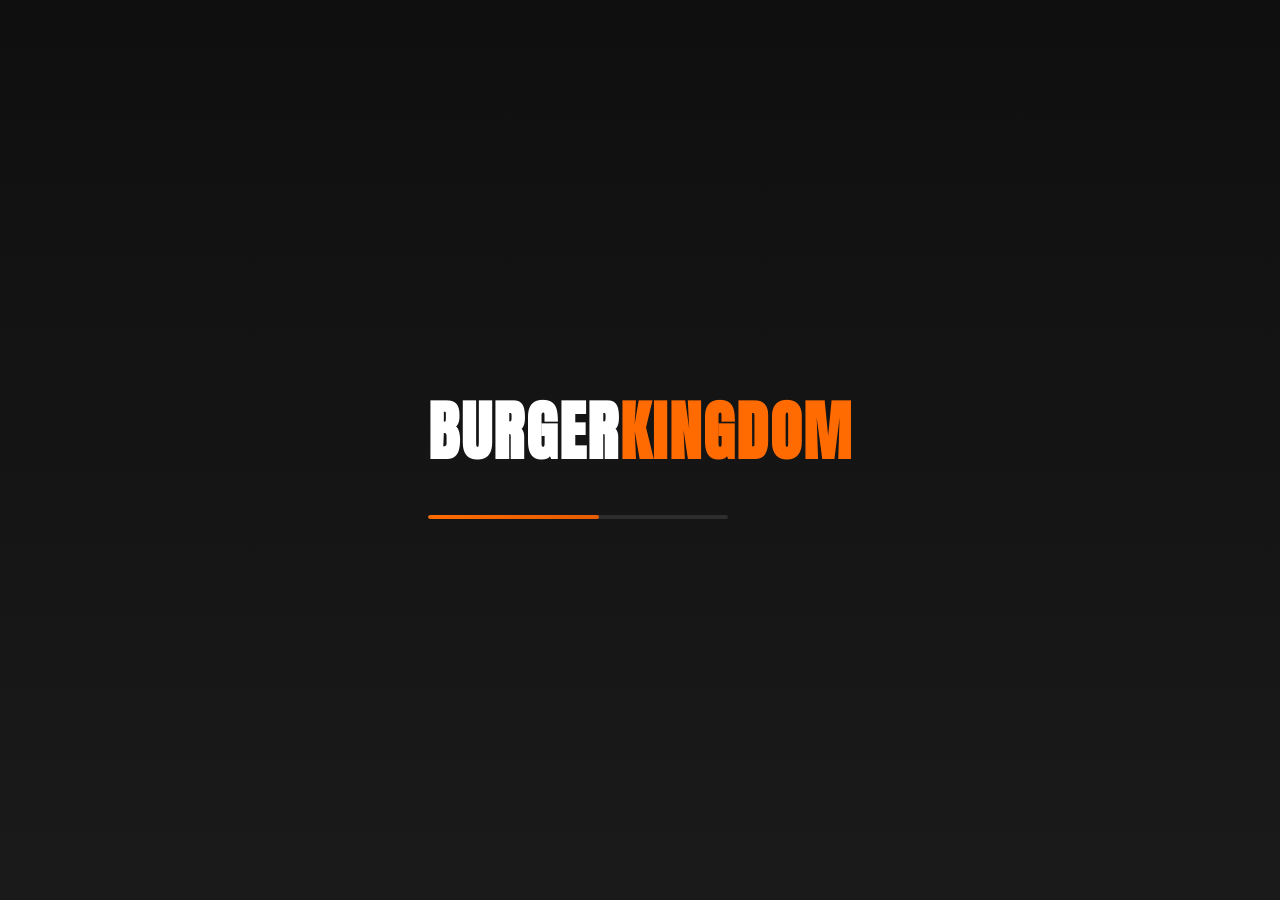
==== digital-menu/index.html @ cecdf684 "Title: Digital Menu System Implementation for Food Establishment Display Key features implemented: -" ====
<!DOCTYPE html>
<html lang="es">
<head>
    <meta charset="UTF-8">
    <meta name="viewport" content="width=device-width, initial-scale=1.0">
    <title>Digital Menu - Burger Experience</title>
    
    <!-- Preload critical assets -->
    <link rel="preconnect" href="https://fonts.googleapis.com">
    <link rel="preconnect" href="https://fonts.gstatic.com" crossorigin>
    <link href="https://fonts.googleapis.com/css2?family=Anton&family=Poppins:wght@400;600;800&display=swap" rel="stylesheet">
    
    <!-- Stylesheets -->
    <link rel="stylesheet" href="css/variables.css">
    <link rel="stylesheet" href="css/reset.css">
    <link rel="stylesheet" href="css/components.css">
    <link rel="stylesheet" href="css/animations.css">
    <link rel="stylesheet" href="css/responsive.css">
</head>
<body>
    <!-- Loading Screen -->
    <div id="loader" class="loader">
        <div class="loader-content">
            <h1 class="loader-logo">BURGER<span class="accent">KINGDOM</span></h1>
            <div class="loader-bar">
                <div class="loader-progress"></div>
            </div>
        </div>
    </div>

    <!-- Main Container -->
    <main id="app" class="digital-menu">
        
        <!-- Scene 1: Hero Introduction -->
        <section class="scene scene-hero active" data-scene="1">
            <div class="scene-background">
                <div class="gradient-orb orb-1"></div>
                <div class="gradient-orb orb-2"></div>
                <div class="gradient-orb orb-3"></div>
            </div>
            
            <div class="scene-content">
                <div class="hero-text">
                    <h1 class="hero-title split-text">
                        <span class="line">EL SABOR</span>
                        <span class="line">QUE TE HACE</span>
                        <span class="line accent-text">VOLVER</span>
                    </h1>
                    <p class="hero-subtitle">Descubre nuestra nueva colección de hamburguesas artesanales</p>
                </div>
                
                <div class="hero-product">
                    <div class="product-ring ring-1"></div>
                    <div class="product-ring ring-2"></div>
                    <div class="product-ring ring-3"></div>
                    <img src="assets/images/burgers/hero-burger.svg" alt="Hamburguesa Premium" class="hero-burger floating">
                </div>
            </div>
            
            <div class="scene-indicators">
                <div class="indicator active" data-target="1"></div>
                <div class="indicator" data-target="2"></div>
                <div class="indicator" data-target="3"></div>
                <div class="indicator" data-target="4"></div>
            </div>
        </section>

        <!-- Scene 2: Featured Burgers Carousel -->
        <section class="scene scene-burgers" data-scene="2">
            <div class="scene-background">
                <div class="particles-container" id="particles-1"></div>
            </div>
            
            <div class="scene-header">
                <h2 class="section-title">NUESTRAS <span class="accent">ESTRELLAS</span></h2>
                <p class="section-subtitle">Hamburguesas creadas con pasión</p>
            </div>
            
            <div class="burger-showcase">
                <div class="showcase-stage">
                    <div class="burger-card active" data-burger="1">
                        <div class="card-badge">BESTSELLER</div>
                        <img src="assets/images/burgers/classic.svg" alt="The Classic" class="burger-image">
                        <div class="card-info">
                            <h3 class="burger-name">THE CLASSIC</h3>
                            <p class="burger-desc">Carne Angus 200g, queso cheddar, bacon crujiente, lechuga fresca y nuestra salsa secreta</p>
                            <div class="burger-price">8.99€</div>
                        </div>
                    </div>
                    
                    <div class="burger-card" data-burger="2">
                        <div class="card-badge">NUEVA</div>
                        <img src="assets/images/burgers/truffle.svg" alt="Truffle Deluxe" class="burger-image">
                        <div class="card-info">
                            <h3 class="burger-name">TRUFFLE DELUXE</h3>
                            <p class="burger-desc">Carne Wagyu, queso brie, crema de trufa negra, cebolla caramelizada y rúcula</p>
                            <div class="burger-price">12.99€</div>
                        </div>
                    </div>
                    
                    <div class="burger-card" data-burger="3">
                        <img src="assets/images/burgers/spicy.svg" alt="Spicy Inferno" class="burger-image">
                        <div class="card-info">
                            <h3 class="burger-name">SPICY INFERNO</h3>
                            <p class="burger-desc">Carne picante, jalapeños, queso pepper jack, salsa chipotle y nachos triturados</p>
                            <div class="burger-price">9.99€</div>
                        </div>
                    </div>
                    
                    <div class="burger-card" data-burger="4">
                        <div class="card-badge">VEGGIE</div>
                        <img src="assets/images/burgers/veggie.svg" alt="Green Legend" class="burger-image">
                        <div class="card-info">
                            <h3 class="burger-name">GREEN LEGEND</h3>
                            <p class="burger-desc">Proteína vegetal Beyond Meat, aguacate, tomate seco, hummus y brotes frescos</p>
                            <div class="burger-price">10.99€</div>
                        </div>
                    </div>
                </div>
                
                <div class="burger-nav">
                    <button class="nav-btn prev" aria-label="Anterior">
                        <svg viewBox="0 0 24 24"><path d="M15 18l-6-6 6-6"/></svg>
                    </button>
                    <button class="nav-btn next" aria-label="Siguiente">
                        <svg viewBox="0 0 24 24"><path d="M9 18l6-6-6-6"/></svg>
                    </button>
                </div>
            </div>
        </section>

        <!-- Scene 3: Combos Section -->
        <section class="scene scene-combos" data-scene="3">
            <div class="scene-background">
                <div class="combo-bg-elements">
                    <div class="floating-element elem-1">🍟</div>
                    <div class="floating-element elem-2">🥤</div>
                    <div class="floating-element elem-3">🍔</div>
                </div>
            </div>
            
            <div class="scene-header">
                <h2 class="section-title">COMBOS <span class="accent">IRRESISTIBLES</span></h2>
                <p class="section-subtitle">Ahorra disfrutando más</p>
            </div>
            
            <div class="combos-grid">
                <div class="combo-card combo-1">
                    <div class="combo-tag">AHORRA 3€</div>
                    <div class="combo-visual">
                        <img src="#" alt="Combo Classic" class="combo-main-img">
                    </div>
                    <div class="combo-details">
                        <h3 class="combo-name">COMBO CLÁSICO</h3>
                        <ul class="combo-items">
                            <li><span class="icon">🍔</span> Hamburguesa Classic</li>
                            <li><span class="icon">🍟</span> Patatas Medianas</li>
                            <li><span class="icon">🥤</span> Refresco 500ml</li>
                        </ul>
                        <div class="combo-price">
                            <span class="old-price">13.97€</span>
                            <span class="new-price">10.99€</span>
                        </div>
                    </div>
                </div>
                
                <div class="combo-card combo-2 featured">
                    <div class="combo-tag hot">MÁS VENDIDO 🔥</div>
                    <div class="combo-visual">
                        <img src="#" alt="Combo Family" class="combo-main-img">
                    </div>
                    <div class="combo-details">
                        <h3 class="combo-name">COMBO FAMILIA</h3>
                        <ul class="combo-items">
                            <li><span class="icon">🍔</span> 4 Hamburguesas a elegir</li>
                            <li><span class="icon">🍟</span> 2 Patatas Grandes</li>
                            <li><span class="icon">🥤</span> 4 Refrescos 500ml</li>
                            <li><span class="icon">🍦</span> 2 Postres</li>
                        </ul>
                        <div class="combo-price">
                            <span class="old-price">45.96€</span>
                            <span class="new-price">34.99€</span>
                        </div>
                    </div>
                </div>
                
                <div class="combo-card combo-3">
                    <div class="combo-tag">AHORRA 2.50€</div>
                    <div class="combo-visual">
                        <img src="#" alt="Combo Lunch" class="combo-main-img">
                    </div>
                    <div class="combo-details">
                        <h3 class="combo-name">COMBO LUNCH</h3>
                        <ul class="combo-items">
                            <li><span class="icon">🍔</span> Hamburguesa Pequeña</li>
                            <li><span class="icon">🍟</span> Patatas Pequeñas</li>
                            <li><span class="icon">🥤</span> Refresco 330ml</li>
                        </ul>
                        <div class="combo-price">
                            <span class="old-price">9.49€</span>
                            <span class="new-price">6.99€</span>
                        </div>
                    </div>
                </div>
            </div>
        </section>

        <!-- Scene 4: Special Offers -->
        <section class="scene scene-offers" data-scene="4">
            <div class="scene-background">
                <div class="offer-bg-animation">
                    <div class="sparkle sparkle-1"></div>
                    <div class="sparkle sparkle-2"></div>
                    <div class="sparkle sparkle-3"></div>
                    <div class="sparkle sparkle-4"></div>
                </div>
            </div>
            
            <div class="scene-header">
                <h2 class="section-title">OFERTAS <span class="accent">ESPECIALES</span></h2>
                <p class="section-subtitle">Tiempo limitado - ¡No te lo pierdas!</p>
            </div>
            
            <div class="offers-showcase">
                <div class="offer-card offer-1">
                    <div class="offer-timer">
                        <div class="timer-label">TERMINA EN</div>
                        <div class="timer-display" id="timer-1">
                            <span class="time-unit"><span class="num">02</span><small>H</small></span>
                            <span class="separator">:</span>
                            <span class="time-unit"><span class="num">45</span><small>M</small></span>
                            <span class="separator">:</span>
                            <span class="time-unit"><span class="num">30</span><small>S</small></span>
                        </div>
                    </div>
                    <div class="offer-content">
                        <div class="offer-badge">2x1</div>
                        <h3 class="offer-title">MARTES DE BURGUERS</h3>
                        <p class="offer-desc">Todas las hamburguesas clásicas al 50% de descuento todos los martes</p>
                        <div class="offer-cta">¡VEN HOY!</div>
                    </div>
                </div>
                
                <div class="offer-card offer-2">
                    <div class="offer-timer">
                        <div class="timer-label">VÁLIDO HASTA</div>
                        <div class="timer-display" id="timer-2">
                            <span class="date-unit">31</span>
                            <span class="date-label">DICIEMBRE</span>
                        </div>
                    </div>
                    <div class="offer-content">
                        <div class="offer-badge gold">PREMIUM</div>
                        <h3 class="offer-title">CLUB VIP</h3>
                        <p class="offer-desc">Únete al club y obtén descuentos exclusivos, regalos de cumpleaños y acceso anticipado a nuevos productos</p>
                        <div class="offer-cta">REGÍSTRATE GRATIS</div>
                    </div>
                </div>
            </div>
        </section>

        <!-- Brand Footer -->
        <footer class="brand-footer">
            <div class="brand-logo">BURGER<span class="accent">KINGDOM</span></div>
            <div class="social-proof">
                <span class="rating">★★★★★</span>
                <span class="review-count">+10,000 clientes felices</span>
            </div>
            <div class="location-info">
                <span class="icon">📍</span>
                <span>Disponible en todas nuestras tiendas</span>
            </div>
        </footer>

    </main>

    <!-- Scripts -->
    <script src="https://cdnjs.cloudflare.com/ajax/libs/gsap/3.12.4/gsap.min.js"></script>
    <script src="js/utils/helpers.js"></script>
    <script src="js/scenes/loader.js"></script>
    <script src="js/scenes/hero.js"></script>
    <script src="js/scenes/burgers.js"></script>
    <script src="js/scenes/combos.js"></script>
    <script src="js/scenes/offers.js"></script>
    <script src="js/main.js"></script>
</body>
</html>
---- digital-menu/css/variables.css ----
:root {
    /* Brand Colors */
    --color-primary: #FF6B00;
    --color-primary-dark: #E65C00;
    --color-primary-light: #FF8533;
    
    --color-secondary: #FFD700;
    --color-secondary-dark: #E6C200;
    
    --color-accent: #FF4757;
    --color-accent-light: #FF6B7A;
    
    /* Neutrals */
    --color-black: #0F0F0F;
    --color-dark: #1A1A1A;
    --color-charcoal: #2D2D2D;
    --color-gray: #6B6B6B;
    --color-light-gray: #9B9B9B;
    --color-off-white: #F5F5F5;
    --color-white: #FFFFFF;
    
    /* Food Colors */
    --color-bun: #D4A574;
    --color-meat: #8B4513;
    --color-lettuce: #4CAF50;
    --color-tomato: #FF6347;
    --color-cheese: #FFC107;
    
    /* Gradients */
    --gradient-primary: linear-gradient(135deg, var(--color-primary) 0%, var(--color-primary-dark) 100%);
    --gradient-gold: linear-gradient(135deg, var(--color-secondary) 0%, var(--color-secondary-dark) 100%);
    --gradient-fire: linear-gradient(135deg, #FF6B00 0%, #FF4757 100%);
    --gradient-dark: linear-gradient(180deg, var(--color-black) 0%, var(--color-dark) 100%);
    
    /* Typography */
    --font-display: 'Anton', sans-serif;
    --font-body: 'Poppins', sans-serif;
    
    /* Spacing Scale */
    --space-xs: 0.25rem;
    --space-sm: 0.5rem;
    --space-md: 1rem;
    --space-lg: 1.5rem;
    --space-xl: 2rem;
    --space-2xl: 3rem;
    --space-3xl: 4rem;
    --space-4xl: 6rem;
    
    /* Font Sizes */
    --text-xs: 0.75rem;
    --text-sm: 0.875rem;
    --text-base: 1rem;
    --text-lg: 1.125rem;
    --text-xl: 1.25rem;
    --text-2xl: 1.5rem;
    --text-3xl: 2rem;
    --text-4xl: 2.5rem;
    --text-5xl: 3.5rem;
    --text-6xl: 4.5rem;
    --text-7xl: 6rem;
    
    /* Border Radius */
    --radius-sm: 4px;
    --radius-md: 8px;
    --radius-lg: 12px;
    --radius-xl: 16px;
    --radius-2xl: 24px;
    --radius-full: 9999px;
    
    /* Shadows */
    --shadow-sm: 0 2px 4px rgba(0, 0, 0, 0.1);
    --shadow-md: 0 4px 8px rgba(0, 0, 0, 0.15);
    --shadow-lg: 0 8px 16px rgba(0, 0, 0, 0.2);
    --shadow-xl: 0 16px 32px rgba(0, 0, 0, 0.3);
    --shadow-2xl: 0 24px 48px rgba(0, 0, 0, 0.4);
    --shadow-glow: 0 0 40px rgba(255, 107, 0, 0.5);
    --shadow-glow-gold: 0 0 40px rgba(255, 215, 0, 0.5);
    
    /* Transitions */
    --transition-fast: 0.2s ease;
    --transition-base: 0.3s ease;
    --transition-slow: 0.5s ease;
    --transition-slower: 0.8s ease;
    
    /* Animation Timing */
    --anim-duration-fast: 0.3s;
    --anim-duration-base: 0.6s;
    --anim-duration-slow: 1s;
    --anim-duration-slower: 2s;
    
    /* Easing Functions */
    --ease-out-expo: cubic-bezier(0.19, 1, 0.22, 1);
    --ease-out-quart: cubic-bezier(0.25, 1, 0.5, 1);
    --ease-in-out-quart: cubic-bezier(0.76, 0, 0.24, 1);
    --ease-elastic: cubic-bezier(0.68, -0.55, 0.265, 1.55);
    
    /* Layout */
    --container-max: 1400px;
    --section-min-height: 100vh;
}
---- digital-menu/css/components.css ----
/* ========================================
   COMPONENT STYLES
   ======================================== */

/* Main App Container */
.digital-menu {
    position: relative;
    width: 100%;
    min-height: 100vh;
    overflow: hidden;
}

/* ========================================
   LOADER
   ======================================== */
.loader {
    position: fixed;
    top: 0;
    left: 0;
    width: 100%;
    height: 100vh;
    background: var(--gradient-dark);
    display: flex;
    align-items: center;
    justify-content: center;
    z-index: 9999;
}

.loader-content {
    text-align: center;
}

.loader-logo {
    font-family: var(--font-display);
    font-size: clamp(2rem, 5vw, 4rem);
    color: var(--color-white);
    margin-bottom: var(--space-xl);
    letter-spacing: 2px;
}

.loader-logo .accent {
    color: var(--color-primary);
}

.loader-bar {
    width: 300px;
    height: 4px;
    background: var(--color-charcoal);
    border-radius: var(--radius-full);
    overflow: hidden;
}

.loader-progress {
    width: 0%;
    height: 100%;
    background: var(--gradient-primary);
    border-radius: var(--radius-full);
    transition: width 0.3s ease;
}

/* ========================================
   SCENES
   ======================================== */
.scene {
    position: absolute;
    top: 0;
    left: 0;
    width: 100%;
    min-height: 100vh;
    opacity: 0;
    visibility: hidden;
    transition: opacity 0.8s var(--ease-out-expo), 
                visibility 0.8s var(--ease-out-expo);
}

.scene.active {
    opacity: 1;
    visibility: visible;
    z-index: 10;
}

.scene-background {
    position: absolute;
    top: 0;
    left: 0;
    width: 100%;
    height: 100%;
    z-index: -1;
    overflow: hidden;
}

.scene-content {
    position: relative;
    width: 100%;
    height: 100%;
    display: grid;
    grid-template-columns: 1fr 1fr;
    align-items: center;
    padding: var(--space-3xl);
    gap: var(--space-3xl);
}

.scene-header {
    text-align: center;
    margin-bottom: var(--space-3xl);
}

.section-title {
    font-family: var(--font-display);
    font-size: clamp(2.5rem, 6vw, 5rem);
    color: var(--color-white);
    text-transform: uppercase;
    letter-spacing: 2px;
    margin-bottom: var(--space-md);
}

.section-title .accent {
    color: var(--color-primary);
    position: relative;
    display: inline-block;
}

.section-subtitle {
    font-size: var(--text-xl);
    color: var(--color-light-gray);
    font-weight: 400;
}

/* ========================================
   GRADIENT ORBS (Hero Background)
   ======================================== */
.gradient-orb {
    position: absolute;
    border-radius: 50%;
    filter: blur(80px);
    opacity: 0.5;
    animation: orbFloat 20s ease-in-out infinite;
}

.orb-1 {
    width: 400px;
    height: 400px;
    background: var(--color-primary);
    top: -100px;
    right: -100px;
    animation-delay: 0s;
}

.orb-2 {
    width: 300px;
    height: 300px;
    background: var(--color-accent);
    bottom: -50px;
    left: -50px;
    animation-delay: -7s;
}

.orb-3 {
    width: 250px;
    height: 250px;
    background: var(--color-secondary);
    top: 50%;
    left: 50%;
    transform: translate(-50%, -50%);
    animation-delay: -14s;
}

@keyframes orbFloat {
    0%, 100% {
        transform: translate(0, 0) scale(1);
    }
    25% {
        transform: translate(50px, -50px) scale(1.1);
    }
    50% {
        transform: translate(-30px, 30px) scale(0.9);
    }
    75% {
        transform: translate(40px, 40px) scale(1.05);
    }
}

/* ========================================
   HERO SECTION
   ======================================== */
.hero-text {
    z-index: 2;
}

.hero-title {
    font-family: var(--font-display);
    font-size: clamp(3rem, 8vw, 7rem);
    line-height: 0.9;
    text-transform: uppercase;
    margin-bottom: var(--space-lg);
}

.hero-title .line {
    display: block;
    overflow: hidden;
}

.hero-title .line.accent-text {
    color: var(--color-primary);
}

.hero-subtitle {
    font-size: clamp(1rem, 2vw, 1.5rem);
    color: var(--color-light-gray);
    max-width: 500px;
}

.hero-product {
    position: relative;
    display: flex;
    align-items: center;
    justify-content: center;
    perspective: 1000px;
}

.product-ring {
    position: absolute;
    border: 2px solid rgba(255, 255, 255, 0.1);
    border-radius: 50%;
}

.ring-1 {
    width: 400px;
    height: 400px;
    animation: ringRotate 30s linear infinite;
}

.ring-2 {
    width: 500px;
    height: 500px;
    animation: ringRotate 40s linear infinite reverse;
}

.ring-3 {
    width: 600px;
    height: 600px;
    animation: ringRotate 50s linear infinite;
}

@keyframes ringRotate {
    from {
        transform: rotate(0deg);
    }
    to {
        transform: rotate(360deg);
    }
}

.hero-burger {
    max-width: 450px;
    filter: drop-shadow(0 20px 40px rgba(0, 0, 0, 0.5));
    z-index: 2;
}

.floating {
    animation: burgerFloat 6s ease-in-out infinite;
}

@keyframes burgerFloat {
    0%, 100% {
        transform: translateY(0) rotate(0deg);
    }
    50% {
        transform: translateY(-30px) rotate(5deg);
    }
}

/* ========================================
   SCENE INDICATORS
   ======================================== */
.scene-indicators {
    position: absolute;
    right: var(--space-2xl);
    top: 50%;
    transform: translateY(-50%);
    display: flex;
    flex-direction: column;
    gap: var(--space-md);
    z-index: 100;
}

.indicator {
    width: 12px;
    height: 12px;
    border: 2px solid var(--color-light-gray);
    border-radius: 50%;
    cursor: pointer;
    transition: all 0.3s ease;
    position: relative;
    overflow: hidden;
}

.indicator::before {
    content: '';
    position: absolute;
    top: 0;
    left: 0;
    width: 100%;
    height: 100%;
    background: var(--color-primary);
    transform: scale(0);
    transition: transform 0.3s var(--ease-out-expo);
    border-radius: 50%;
}

.indicator.active,
.indicator:hover {
    border-color: var(--color-primary);
}

.indicator.active::before,
.indicator:hover::before {
    transform: scale(1);
}

/* ========================================
   BURGER SHOWCASE
   ======================================== */
.burger-showcase {
    position: relative;
    max-width: var(--container-max);
    margin: 0 auto;
    padding: 0 var(--space-xl);
}

.showcase-stage {
    position: relative;
    height: 600px;
    perspective: 1000px;
}

.burger-card {
    position: absolute;
    top: 50%;
    left: 50%;
    transform: translate(-50%, -50%) scale(0.8);
    width: 100%;
    max-width: 900px;
    background: rgba(26, 26, 26, 0.8);
    backdrop-filter: blur(20px);
    border-radius: var(--radius-2xl);
    padding: var(--space-3xl);
    display: grid;
    grid-template-columns: 1fr 1fr;
    gap: var(--space-3xl);
    align-items: center;
    opacity: 0;
    visibility: hidden;
    transition: all 0.6s var(--ease-out-expo);
    border: 1px solid rgba(255, 255, 255, 0.1);
}

.burger-card.active {
    opacity: 1;
    visibility: visible;
    transform: translate(-50%, -50%) scale(1);
}

.card-badge {
    position: absolute;
    top: var(--space-lg);
    left: var(--space-lg);
    background: var(--gradient-primary);
    color: var(--color-white);
    padding: var(--space-sm) var(--space-lg);
    border-radius: var(--radius-full);
    font-weight: 600;
    font-size: var(--text-sm);
    text-transform: uppercase;
    letter-spacing: 1px;
}

.burger-image {
    width: 100%;
    max-width: 450px;
    justify-self: center;
    filter: drop-shadow(0 20px 40px rgba(0, 0, 0, 0.4));
    transition: transform 0.5s var(--ease-out-expo);
}

.burger-card:hover .burger-image {
    transform: scale(1.05) rotate(-5deg);
}

.card-info {
    text-align: left;
}

.burger-name {
    font-family: var(--font-display);
    font-size: clamp(2rem, 4vw, 3.5rem);
    color: var(--color-white);
    text-transform: uppercase;
    margin-bottom: var(--space-md);
    line-height: 1;
}

.burger-desc {
    color: var(--color-light-gray);
    font-size: var(--text-lg);
    margin-bottom: var(--space-xl);
    line-height: 1.8;
}

.burger-price {
    font-family: var(--font-display);
    font-size: clamp(2rem, 3vw, 3rem);
    color: var(--color-primary);
}

.burger-nav {
    display: flex;
    justify-content: center;
    gap: var(--space-lg);
    margin-top: var(--space-2xl);
}

.nav-btn {
    width: 60px;
    height: 60px;
    border-radius: 50%;
    background: var(--color-charcoal);
    display: flex;
    align-items: center;
    justify-content: center;
    transition: all 0.3s ease;
    border: 2px solid transparent;
}

.nav-btn svg {
    width: 24px;
    height: 24px;
    fill: var(--color-white);
    transition: fill 0.3s ease;
}

.nav-btn:hover {
    background: var(--color-primary);
    border-color: var(--color-primary);
    transform: scale(1.1);
}

.nav-btn:hover svg {
    fill: var(--color-white);
}

/* ========================================
   COMBOS SECTION
   ======================================== */
.combos-grid {
    display: grid;
    grid-template-columns: repeat(auto-fit, minmax(350px, 1fr));
    gap: var(--space-2xl);
    max-width: var(--container-max);
    margin: 0 auto;
    padding: 0 var(--space-xl);
}

.combo-card {
    background: rgba(26, 26, 26, 0.8);
    backdrop-filter: blur(10px);
    border-radius: var(--radius-2xl);
    padding: var(--space-2xl);
    border: 1px solid rgba(255, 255, 255, 0.1);
    transition: all 0.4s var(--ease-out-expo);
    position: relative;
    overflow: hidden;
}

.combo-card::before {
    content: '';
    position: absolute;
    top: 0;
    left: 0;
    width: 100%;
    height: 4px;
    background: var(--gradient-primary);
    transform: scaleX(0);
    transition: transform 0.4s var(--ease-out-expo);
}

.combo-card:hover {
    transform: translateY(-10px);
    box-shadow: var(--shadow-2xl);
}

.combo-card:hover::before {
    transform: scaleX(1);
}

.combo-card.featured {
    border-color: var(--color-secondary);
    box-shadow: var(--shadow-glow-gold);
}

.combo-tag {
    position: absolute;
    top: var(--space-lg);
    right: var(--space-lg);
    background: var(--color-charcoal);
    color: var(--color-white);
    padding: var(--space-sm) var(--space-lg);
    border-radius: var(--radius-md);
    font-size: var(--text-sm);
    font-weight: 600;
}

.combo-tag.hot {
    background: var(--gradient-fire);
}

.combo-visual {
    height: 250px;
    display: flex;
    align-items: center;
    justify-content: center;
    margin-bottom: var(--space-xl);
}

.combo-main-img {
    max-height: 100%;
    filter: drop-shadow(0 10px 20px rgba(0, 0, 0, 0.3));
    transition: transform 0.4s var(--ease-out-expo);
}

.combo-card:hover .combo-main-img {
    transform: scale(1.1) rotate(5deg);
}

.combo-details {
    text-align: center;
}

.combo-name {
    font-family: var(--font-display);
    font-size: clamp(1.5rem, 3vw, 2.5rem);
    color: var(--color-white);
    text-transform: uppercase;
    margin-bottom: var(--space-lg);
}

.combo-items {
    text-align: left;
    margin-bottom: var(--space-xl);
}

.combo-items li {
    padding: var(--space-sm) 0;
    color: var(--color-light-gray);
    font-size: var(--text-base);
    border-bottom: 1px solid rgba(255, 255, 255, 0.1);
}

.combo-items li:last-child {
    border-bottom: none;
}

.combo-items .icon {
    margin-right: var(--space-sm);
}

.combo-price {
    display: flex;
    align-items: center;
    justify-content: center;
    gap: var(--space-lg);
}

.old-price {
    color: var(--color-gray);
    text-decoration: line-through;
    font-size: var(--text-xl);
}

.new-price {
    font-family: var(--font-display);
    font-size: clamp(2rem, 3vw, 3rem);
    color: var(--color-primary);
}

/* Floating Elements Background */
.combo-bg-elements {
    position: absolute;
    width: 100%;
    height: 100%;
    overflow: hidden;
}

.floating-element {
    position: absolute;
    font-size: 4rem;
    opacity: 0.1;
    animation: floatElement 15s ease-in-out infinite;
}

.elem-1 {
    top: 10%;
    left: 10%;
    animation-delay: 0s;
}

.elem-2 {
    top: 50%;
    right: 15%;
    animation-delay: -5s;
}

.elem-3 {
    bottom: 20%;
    left: 30%;
    animation-delay: -10s;
}

@keyframes floatElement {
    0%, 100% {
        transform: translateY(0) rotate(0deg);
    }
    50% {
        transform: translateY(-30px) rotate(180deg);
    }
}

/* ========================================
   OFFERS SECTION
   ======================================== */
.offers-showcase {
    display: grid;
    grid-template-columns: repeat(auto-fit, minmax(400px, 1fr));
    gap: var(--space-2xl);
    max-width: var(--container-max);
    margin: 0 auto;
    padding: 0 var(--space-xl);
}

.offer-card {
    background: rgba(26, 26, 26, 0.9);
    backdrop-filter: blur(20px);
    border-radius: var(--radius-2xl);
    padding: var(--space-3xl);
    border: 2px solid rgba(255, 255, 255, 0.1);
    position: relative;
    overflow: hidden;
    transition: all 0.4s var(--ease-out-expo);
}

.offer-card::after {
    content: '';
    position: absolute;
    top: -50%;
    left: -50%;
    width: 200%;
    height: 200%;
    background: radial-gradient(circle, rgba(255, 107, 0, 0.1) 0%, transparent 70%);
    animation: offerGlow 10s linear infinite;
}

@keyframes offerGlow {
    from {
        transform: rotate(0deg);
    }
    to {
        transform: rotate(360deg);
    }
}

.offer-card:hover {
    border-color: var(--color-primary);
    transform: translateY(-5px);
    box-shadow: var(--shadow-glow);
}

.offer-timer {
    text-align: center;
    margin-bottom: var(--space-xl);
    position: relative;
    z-index: 1;
}

.timer-label {
    color: var(--color-gray);
    font-size: var(--text-sm);
    text-transform: uppercase;
    letter-spacing: 2px;
    margin-bottom: var(--space-md);
}

.timer-display {
    display: flex;
    align-items: center;
    justify-content: center;
    gap: var(--space-sm);
}

.time-unit,
.date-unit {
    background: var(--color-charcoal);
    padding: var(--space-md) var(--space-lg);
    border-radius: var(--radius-md);
    min-width: 70px;
}

.time-unit .num {
    font-family: var(--font-display);
    font-size: var(--text-3xl);
    color: var(--color-primary);
    display: block;
}

.time-unit small {
    font-size: var(--text-xs);
    color: var(--color-gray);
    text-transform: uppercase;
}

.separator {
    font-size: var(--text-2xl);
    color: var(--color-primary);
    animation: blink 1s ease-in-out infinite;
}

@keyframes blink {
    0%, 100% {
        opacity: 1;
    }
    50% {
        opacity: 0.3;
    }
}

.date-unit {
    text-align: center;
}

.date-label {
    display: block;
    font-size: var(--text-xs);
    color: var(--color-gray);
    text-transform: uppercase;
    margin-top: var(--space-xs);
}

.offer-content {
    text-align: center;
    position: relative;
    z-index: 1;
}

.offer-badge {
    display: inline-block;
    background: var(--gradient-fire);
    color: var(--color-white);
    font-family: var(--font-display);
    font-size: var(--text-4xl);
    padding: var(--space-md) var(--space-2xl);
    border-radius: var(--radius-full);
    margin-bottom: var(--space-xl);
    transform: rotate(-5deg);
}

.offer-badge.gold {
    background: var(--gradient-gold);
    color: var(--color-black);
}

.offer-title {
    font-family: var(--font-display);
    font-size: clamp(2rem, 4vw, 3rem);
    color: var(--color-white);
    text-transform: uppercase;
    margin-bottom: var(--space-md);
}

.offer-desc {
    color: var(--color-light-gray);
    font-size: var(--text-lg);
    margin-bottom: var(--space-xl);
    line-height: 1.8;
}

.offer-cta {
    display: inline-block;
    background: var(--gradient-primary);
    color: var(--color-white);
    font-family: var(--font-display);
    font-size: var(--text-xl);
    padding: var(--space-lg) var(--space-3xl);
    border-radius: var(--radius-full);
    text-transform: uppercase;
    letter-spacing: 1px;
    transition: all 0.3s ease;
    animation: pulseCTA 2s ease-in-out infinite;
}

@keyframes pulseCTA {
    0%, 100% {
        transform: scale(1);
        box-shadow: 0 0 0 0 rgba(255, 107, 0, 0.7);
    }
    50% {
        transform: scale(1.05);
        box-shadow: 0 0 0 15px rgba(255, 107, 0, 0);
    }
}

.offer-cta:hover {
    transform: scale(1.1);
    box-shadow: var(--shadow-glow);
}

/* Sparkles Background */
.offer-bg-animation {
    position: absolute;
    width: 100%;
    height: 100%;
    overflow: hidden;
}

.sparkle {
    position: absolute;
    width: 10px;
    height: 10px;
    background: var(--color-secondary);
    border-radius: 50%;
    animation: sparkleAnim 3s ease-in-out infinite;
}

.sparkle-1 {
    top: 20%;
    left: 20%;
    animation-delay: 0s;
}

.sparkle-2 {
    top: 30%;
    right: 25%;
    animation-delay: -0.75s;
}

.sparkle-3 {
    bottom: 30%;
    left: 30%;
    animation-delay: -1.5s;
}

.sparkle-4 {
    bottom: 20%;
    right: 20%;
    animation-delay: -2.25s;
}

@keyframes sparkleAnim {
    0%, 100% {
        opacity: 0;
        transform: scale(0);
    }
    50% {
        opacity: 1;
        transform: scale(1);
    }
}

/* ========================================
   BRAND FOOTER
   ======================================== */
.brand-footer {
    position: fixed;
    bottom: 0;
    left: 0;
    width: 100%;
    background: rgba(15, 15, 15, 0.95);
    backdrop-filter: blur(10px);
    padding: var(--space-lg) var(--space-2xl);
    display: flex;
    justify-content: space-between;
    align-items: center;
    z-index: 1000;
    border-top: 1px solid rgba(255, 255, 255, 0.1);
}

.brand-logo {
    font-family: var(--font-display);
    font-size: var(--text-2xl);
    color: var(--color-white);
    text-transform: uppercase;
    letter-spacing: 2px;
}

.brand-logo .accent {
    color: var(--color-primary);
}

.social-proof {
    display: flex;
    align-items: center;
    gap: var(--space-lg);
}

.rating {
    color: var(--color-secondary);
    font-size: var(--text-xl);
    letter-spacing: 2px;
}

.review-count {
    color: var(--color-light-gray);
    font-size: var(--text-sm);
}

.location-info {
    display: flex;
    align-items: center;
    gap: var(--space-sm);
    color: var(--color-light-gray);
    font-size: var(--text-sm);
}

.location-info .icon {
    font-size: var(--text-lg);
}
---- digital-menu/css/animations.css ----
/* ========================================
   ANIMATIONS & KEYFRAMES
   ======================================== */

/* Fade Animations */
@keyframes fadeIn {
    from {
        opacity: 0;
    }
    to {
        opacity: 1;
    }
}

@keyframes fadeInUp {
    from {
        opacity: 0;
        transform: translateY(40px);
    }
    to {
        opacity: 1;
        transform: translateY(0);
    }
}

@keyframes fadeInDown {
    from {
        opacity: 0;
        transform: translateY(-40px);
    }
    to {
        opacity: 1;
        transform: translateY(0);
    }
}

@keyframes fadeInLeft {
    from {
        opacity: 0;
        transform: translateX(-40px);
    }
    to {
        opacity: 1;
        transform: translateX(0);
    }
}

@keyframes fadeInRight {
    from {
        opacity: 0;
        transform: translateX(40px);
    }
    to {
        opacity: 1;
        transform: translateX(0);
    }
}

/* Scale Animations */
@keyframes scaleIn {
    from {
        opacity: 0;
        transform: scale(0.8);
    }
    to {
        opacity: 1;
        transform: scale(1);
    }
}

@keyframes scaleOut {
    from {
        opacity: 1;
        transform: scale(1);
    }
    to {
        opacity: 0;
        transform: scale(1.2);
    }
}

/* Rotation Animations */
@keyframes rotateCW {
    from {
        transform: rotate(0deg);
    }
    to {
        transform: rotate(360deg);
    }
}

@keyframes rotateCCW {
    from {
        transform: rotate(360deg);
    }
    to {
        transform: rotate(0deg);
    }
}

/* Pulse Animation */
@keyframes pulse {
    0%, 100% {
        transform: scale(1);
        opacity: 1;
    }
    50% {
        transform: scale(1.05);
        opacity: 0.8;
    }
}

/* Bounce Animation */
@keyframes bounce {
    0%, 100% {
        transform: translateY(0);
    }
    50% {
        transform: translateY(-20px);
    }
}

/* Shake Animation */
@keyframes shake {
    0%, 100% {
        transform: translateX(0);
    }
    10%, 30%, 50%, 70%, 90% {
        transform: translateX(-10px);
    }
    20%, 40%, 60%, 80% {
        transform: translateX(10px);
    }
}

/* Glow Animation */
@keyframes glow {
    0%, 100% {
        box-shadow: 0 0 20px rgba(255, 107, 0, 0.5);
    }
    50% {
        box-shadow: 0 0 40px rgba(255, 107, 0, 0.8), 
                    0 0 60px rgba(255, 107, 0, 0.4);
    }
}

/* Slide Animations for Scene Transitions */
@keyframes slideInRight {
    from {
        opacity: 0;
        transform: translateX(100%);
    }
    to {
        opacity: 1;
        transform: translateX(0);
    }
}

@keyframes slideOutLeft {
    from {
        opacity: 1;
        transform: translateX(0);
    }
    to {
        opacity: 0;
        transform: translateX(-100%);
    }
}

@keyframes slideInBottom {
    from {
        opacity: 0;
        transform: translateY(100%);
    }
    to {
        opacity: 1;
        transform: translateY(0);
    }
}

/* Text Reveal Animation */
@keyframes textReveal {
    from {
        clip-path: inset(0 100% 0 0);
    }
    to {
        clip-path: inset(0 0 0 0);
    }
}

/* Utility Classes for Animations */
.animate-fade-in {
    animation: fadeIn var(--anim-duration-base) var(--ease-out-expo);
}

.animate-fade-in-up {
    animation: fadeInUp var(--anim-duration-base) var(--ease-out-expo);
}

.animate-fade-in-down {
    animation: fadeInDown var(--anim-duration-base) var(--ease-out-expo);
}

.animate-fade-in-left {
    animation: fadeInLeft var(--anim-duration-base) var(--ease-out-expo);
}

.animate-fade-in-right {
    animation: fadeInRight var(--anim-duration-base) var(--ease-out-expo);
}

.animate-scale-in {
    animation: scaleIn var(--anim-duration-base) var(--ease-out-expo);
}

.animate-pulse {
    animation: pulse 2s ease-in-out infinite;
}

.animate-bounce {
    animation: bounce 2s ease-in-out infinite;
}

.animate-glow {
    animation: glow 2s ease-in-out infinite;
}

/* Staggered Animation Delays */
.stagger-1 {
    animation-delay: 0.1s;
}

.stagger-2 {
    animation-delay: 0.2s;
}

.stagger-3 {
    animation-delay: 0.3s;
}

.stagger-4 {
    animation-delay: 0.4s;
}

.stagger-5 {
    animation-delay: 0.5s;
}

/* GSAP Animation Helper Classes */
.reveal-text {
    clip-path: polygon(0 0, 100% 0, 100% 100%, 0% 100%);
}

.from-bottom {
    transform: translateY(100%);
    opacity: 0;
}

.from-top {
    transform: translateY(-100%);
    opacity: 0;
}

.from-left {
    transform: translateX(-100%);
    opacity: 0;
}

.from-right {
    transform: translateX(100%);
    opacity: 0;
}

.scale-down {
    transform: scale(0.8);
    opacity: 0;
}

.scale-up {
    transform: scale(1.2);
    opacity: 0;
}

.rotate-left {
    transform: rotate(-15deg);
    opacity: 0;
}

.rotate-right {
    transform: rotate(15deg);
    opacity: 0;
}
---- digital-menu/css/responsive.css ----
/* ========================================
   RESPONSIVE DESIGN
   ======================================== */

/* Large Desktop (1920px+) */
@media (min-width: 1920px) {
    html {
        font-size: 18px;
    }
    
    .section-title {
        font-size: 6rem;
    }
    
    .hero-title {
        font-size: 8rem;
    }
}

/* Desktop (1200px - 1919px) */
@media (max-width: 1919px) and (min-width: 1200px) {
    .scene-content {
        padding: var(--space-3xl);
    }
    
    .combos-grid {
        grid-template-columns: repeat(3, 1fr);
    }
    
    .offers-showcase {
        grid-template-columns: repeat(2, 1fr);
    }
}

/* Laptop (992px - 1199px) */
@media (max-width: 1199px) and (min-width: 992px) {
    html {
        font-size: 15px;
    }
    
    .scene-content {
        grid-template-columns: 1fr 1fr;
        gap: var(--space-2xl);
    }
    
    .hero-burger {
        max-width: 350px;
    }
    
    .burger-card {
        padding: var(--space-2xl);
        grid-template-columns: 1fr 1fr;
    }
    
    .combos-grid {
        grid-template-columns: repeat(2, 1fr);
    }
    
    .offers-showcase {
        grid-template-columns: 1fr;
        max-width: 600px;
    }
}

/* Tablet Landscape (768px - 991px) */
@media (max-width: 991px) and (min-width: 768px) {
    html {
        font-size: 14px;
    }
    
    .scene-content {
        grid-template-columns: 1fr;
        text-align: center;
        padding: var(--space-2xl);
    }
    
    .hero-text {
        order: 2;
    }
    
    .hero-product {
        order: 1;
    }
    
    .hero-subtitle {
        margin: 0 auto;
    }
    
    .burger-card {
        grid-template-columns: 1fr;
        text-align: center;
    }
    
    .card-info {
        text-align: center;
    }
    
    .card-badge {
        left: 50%;
        transform: translateX(-50%);
    }
    
    .burger-image {
        max-width: 300px;
    }
    
    .combos-grid {
        grid-template-columns: 1fr;
        max-width: 500px;
        margin: 0 auto;
    }
    
    .scene-indicators {
        right: var(--space-lg);
    }
    
    .brand-footer {
        flex-direction: column;
        gap: var(--space-md);
        text-align: center;
    }
}

/* Tablet Portrait (576px - 767px) */
@media (max-width: 767px) and (min-width: 576px) {
    html {
        font-size: 13px;
    }
    
    .scene-content {
        padding: var(--space-xl);
    }
    
    .hero-title {
        font-size: clamp(2.5rem, 6vw, 5rem);
    }
    
    .hero-burger {
        max-width: 280px;
    }
    
    .ring-1 {
        width: 300px;
        height: 300px;
    }
    
    .ring-2 {
        width: 400px;
        height: 400px;
    }
    
    .ring-3 {
        width: 500px;
        height: 500px;
    }
    
    .burger-card {
        padding: var(--space-xl);
    }
    
    .burger-image {
        max-width: 250px;
    }
    
    .combo-card {
        padding: var(--space-xl);
    }
    
    .offer-card {
        padding: var(--space-2xl);
    }
    
    .scene-indicators {
        display: none;
    }
}

/* Mobile (320px - 575px) */
@media (max-width: 575px) {
    html {
        font-size: 12px;
    }
    
    .scene {
        min-height: 100vh;
    }
    
    .scene-content {
        padding: var(--space-lg);
        gap: var(--space-xl);
    }
    
    .hero-title {
        font-size: clamp(2rem, 8vw, 3.5rem);
        line-height: 1;
    }
    
    .hero-subtitle {
        font-size: var(--text-base);
    }
    
    .hero-product {
        display: none;
    }
    
    .section-title {
        font-size: clamp(2rem, 6vw, 3.5rem);
    }
    
    .section-subtitle {
        font-size: var(--text-base);
    }
    
    .burger-card {
        position: relative;
        top: auto;
        left: auto;
        transform: none !important;
        grid-template-columns: 1fr;
        text-align: center;
        padding: var(--space-xl);
        opacity: 0;
        visibility: hidden;
    }
    
    .burger-card.active {
        opacity: 1;
        visibility: visible;
    }
    
    .card-badge {
        left: 50%;
        transform: translateX(-50%);
    }
    
    .burger-image {
        max-width: 200px;
        margin: 0 auto;
    }
    
    .burger-name {
        font-size: var(--text-2xl);
    }
    
    .burger-desc {
        font-size: var(--text-sm);
    }
    
    .burger-price {
        font-size: var(--text-2xl);
    }
    
    .nav-btn {
        width: 50px;
        height: 50px;
    }
    
    .nav-btn svg {
        width: 20px;
        height: 20px;
    }
    
    .combos-grid {
        grid-template-columns: 1fr;
        padding: 0 var(--space-lg);
    }
    
    .combo-card {
        padding: var(--space-lg);
    }
    
    .combo-visual {
        height: 180px;
    }
    
    .combo-main-img {
        max-height: 100%;
    }
    
    .combo-name {
        font-size: var(--text-xl);
    }
    
    .combo-items li {
        font-size: var(--text-sm);
    }
    
    .old-price {
        font-size: var(--text-base);
    }
    
    .new-price {
        font-size: var(--text-2xl);
    }
    
    .offers-showcase {
        grid-template-columns: 1fr;
        padding: 0 var(--space-lg);
    }
    
    .offer-card {
        padding: var(--space-xl);
    }
    
    .timer-display {
        gap: var(--space-xs);
    }
    
    .time-unit,
    .date-unit {
        min-width: 50px;
        padding: var(--space-sm) var(--space-md);
    }
    
    .time-unit .num {
        font-size: var(--text-2xl);
    }
    
    .separator {
        font-size: var(--text-xl);
    }
    
    .offer-badge {
        font-size: var(--text-3xl);
        padding: var(--space-sm) var(--space-lg);
    }
    
    .offer-title {
        font-size: var(--text-2xl);
    }
    
    .offer-desc {
        font-size: var(--text-base);
    }
    
    .offer-cta {
        font-size: var(--text-base);
        padding: var(--space-md) var(--space-xl);
    }
    
    .brand-footer {
        padding: var(--space-md) var(--space-lg);
        flex-direction: column;
        gap: var(--space-sm);
    }
    
    .brand-logo {
        font-size: var(--text-xl);
    }
    
    .social-proof {
        flex-direction: column;
        gap: var(--space-xs);
    }
    
    .rating {
        font-size: var(--text-lg);
    }
    
    .review-count,
    .location-info {
        font-size: var(--text-xs);
    }
    
    .scene-indicators {
        display: none;
    }
    
    /* Hide decorative elements on mobile for performance */
    .gradient-orb {
        opacity: 0.3;
    }
    
    .floating-element {
        display: none;
    }
    
    .sparkle {
        display: none;
    }
}

/* Small Mobile (320px - 374px) */
@media (max-width: 374px) {
    html {
        font-size: 11px;
    }
    
    .loader-logo {
        font-size: 2rem;
    }
    
    .loader-bar {
        width: 250px;
    }
    
    .burger-card {
        padding: var(--space-md);
    }
    
    .combo-visual {
        height: 150px;
    }
}

/* Landscape Orientation on Mobile */
@media (max-width: 767px) and (orientation: landscape) {
    .scene {
        min-height: 100vh;
    }
    
    .scene-content {
        grid-template-columns: 1fr;
    }
    
    .hero-product {
        display: none;
    }
    
    .burger-card {
        max-height: 90vh;
        overflow-y: auto;
    }
}

/* Ultra Wide Screens (2560px+) */
@media (min-width: 2560px) {
    html {
        font-size: 20px;
    }
    
    .container-max {
        max-width: 1800px;
    }
}

/* Print Styles */
@media print {
    .loader,
    .scene-indicators,
    .burger-nav,
    .brand-footer {
        display: none;
    }
    
    .scene {
        position: relative;
        opacity: 1;
        visibility: visible;
        page-break-after: always;
    }
    
    .gradient-orb,
    .floating-element,
    .sparkle {
        display: none;
    }
}

/* High Contrast Mode */
@media (prefers-contrast: high) {
    :root {
        --color-primary: #FF8800;
        --color-secondary: #FFFF00;
    }
    
    .burger-card,
    .combo-card,
    .offer-card {
        border-width: 2px;
    }
}

/* Dark Mode (already default, but defined for completeness) */
@media (prefers-color-scheme: dark) {
    /* Already using dark theme by default */
}

/* Light Mode Override (if needed) */
@media (prefers-color-scheme: light) {
    /* Keep dark theme for brand consistency */
}
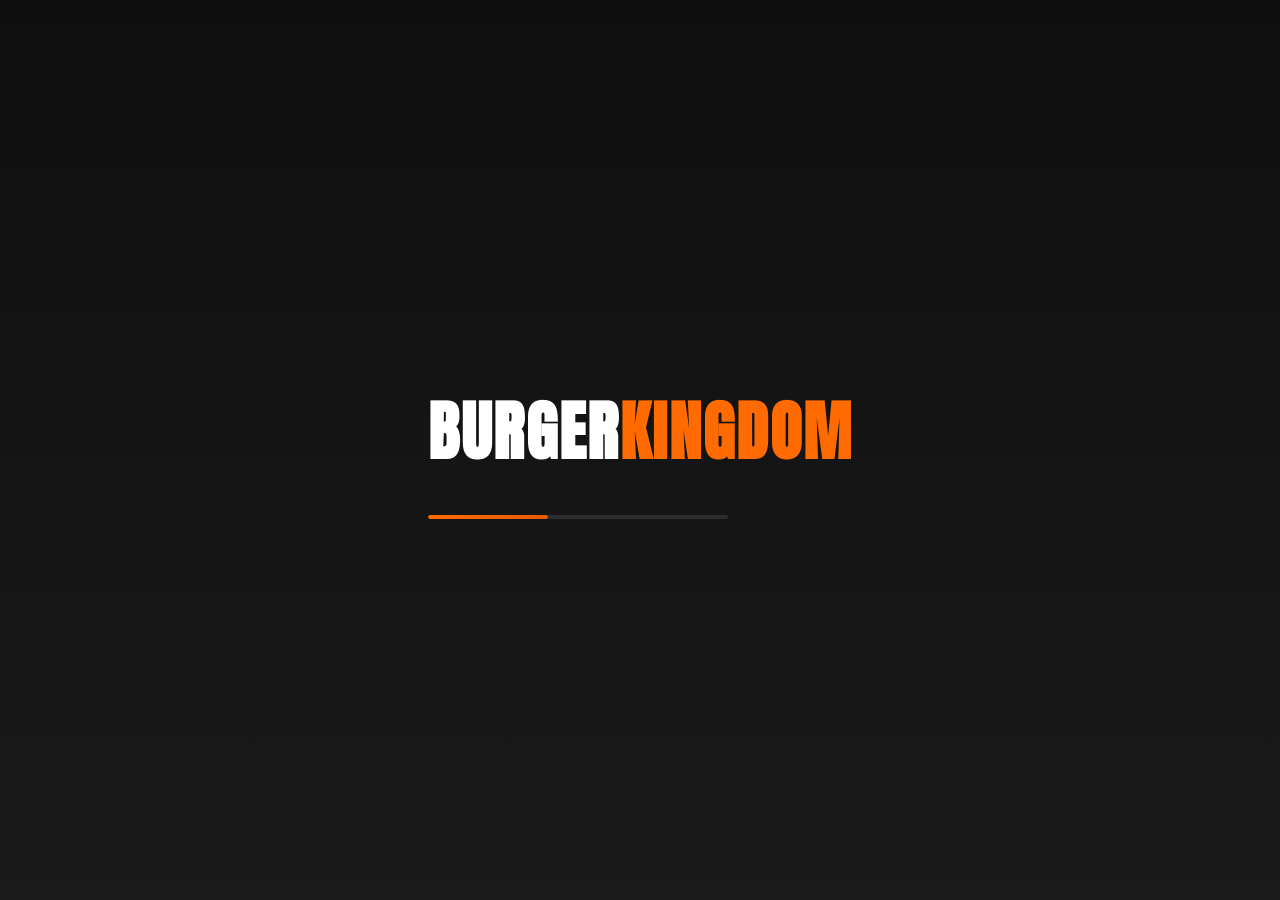
==== commit 24d333b1: "Configure GitHub Pages HTTPS Support and Enhance Digital Menu - Added complete digital menu implemen" ====
--- a/digital-menu/index.html
+++ b/digital-menu/index.html
@@ -99,6 +99,7 @@
                     </div>
                     
                     <div class="burger-card" data-burger="3">
+                        <div class="card-badge hot">MÁS VENDIDA 🔥</div>
                         <img src="assets/images/burgers/spicy.svg" alt="Spicy Inferno" class="burger-image">
                         <div class="card-info">
                             <h3 class="burger-name">SPICY INFERNO</h3>
@@ -114,6 +115,26 @@
                             <h3 class="burger-name">GREEN LEGEND</h3>
                             <p class="burger-desc">Proteína vegetal Beyond Meat, aguacate, tomate seco, hummus y brotes frescos</p>
                             <div class="burger-price">10.99€</div>
+                        </div>
+                    </div>
+                    
+                    <div class="burger-card" data-burger="5">
+                        <div class="card-badge">PREMIUM</div>
+                        <img src="assets/images/burgers/bacon-king.svg" alt="Bacon King" class="burger-image">
+                        <div class="card-info">
+                            <h3 class="burger-name">BACON KING</h3>
+                            <p class="burger-desc">Doble carne Angus, triple bacon ahumado, queso cheddar fundido, aros de cebolla y salsa BBQ</p>
+                            <div class="burger-price">11.99€</div>
+                        </div>
+                    </div>
+                    
+                    <div class="burger-card" data-burger="6">
+                        <div class="card-badge">LIMITED</div>
+                        <img src="assets/images/burgers/mushroom-swiss.svg" alt="Mushroom Swiss" class="burger-image">
+                        <div class="card-info">
+                            <h3 class="burger-name">MUSHROOM SWISS</h3>
+                            <p class="burger-desc">Carne premium, champiñones salteados, queso suizo, cebollas caramelizadas y ajo asado</p>
+                            <div class="burger-price">10.49€</div>
                         </div>
                     </div>
                 </div>
@@ -199,6 +220,46 @@
                         <div class="combo-price">
                             <span class="old-price">9.49€</span>
                             <span class="new-price">6.99€</span>
+                        </div>
+                    </div>
+                </div>
+                
+                <div class="combo-card combo-4">
+                    <div class="combo-tag">NUEVO</div>
+                    <div class="combo-visual">
+                        <img src="#" alt="Combo Dúo" class="combo-main-img">
+                    </div>
+                    <div class="combo-details">
+                        <h3 class="combo-name">COMBO DÚO ROMÁNTICO</h3>
+                        <ul class="combo-items">
+                            <li><span class="icon">🍔</span> 2 Hamburguesas Gourmet</li>
+                            <li><span class="icon">🍟</span> Patatas con Queso</li>
+                            <li><span class="icon">🥤</span> 2 Batidos Premium</li>
+                            <li><span class="icon">🍰</span> Tarta de Queso</li>
+                        </ul>
+                        <div class="combo-price">
+                            <span class="old-price">28.99€</span>
+                            <span class="new-price">22.99€</span>
+                        </div>
+                    </div>
+                </div>
+                
+                <div class="combo-card combo-5">
+                    <div class="combo-tag">AHORRA 4€</div>
+                    <div class="combo-visual">
+                        <img src="#" alt="Combo Kids" class="combo-main-img">
+                    </div>
+                    <div class="combo-details">
+                        <h3 class="combo-name">COMBO KIDS</h3>
+                        <ul class="combo-items">
+                            <li><span class="icon">🍔</span> Mini Burger</li>
+                            <li><span class="icon">🍟</span> Patatas Smileys</li>
+                            <li><span class="icon">🧃</span> Zumo Natural</li>
+                            <li><span class="icon">🎁</span> Juguete Sorpresa</li>
+                        </ul>
+                        <div class="combo-price">
+                            <span class="old-price">11.99€</span>
+                            <span class="new-price">7.99€</span>
                         </div>
                     </div>
                 </div>
@@ -254,6 +315,25 @@
                         <h3 class="offer-title">CLUB VIP</h3>
                         <p class="offer-desc">Únete al club y obtén descuentos exclusivos, regalos de cumpleaños y acceso anticipado a nuevos productos</p>
                         <div class="offer-cta">REGÍSTRATE GRATIS</div>
+                    </div>
+                </div>
+                
+                <div class="offer-card offer-3">
+                    <div class="offer-timer">
+                        <div class="timer-label">SOLO POR</div>
+                        <div class="timer-display" id="timer-3">
+                            <span class="time-unit"><span class="num">04</span><small>H</small></span>
+                            <span class="separator">:</span>
+                            <span class="time-unit"><span class="num">20</span><small>M</small></span>
+                            <span class="separator">:</span>
+                            <span class="time-unit"><span class="num">15</span><small>S</small></span>
+                        </div>
+                    </div>
+                    <div class="offer-content">
+                        <div class="offer-badge flash">FLASH ⚡</div>
+                        <h3 class="offer-title">HAPPY HOUR</h3>
+                        <p class="offer-desc">Patatas grandes + refresco ilimitado por solo 3.99€ en horas seleccionadas</p>
+                        <div class="offer-cta">¡APROVECHA AHORA!</div>
                     </div>
                 </div>
             </div>
